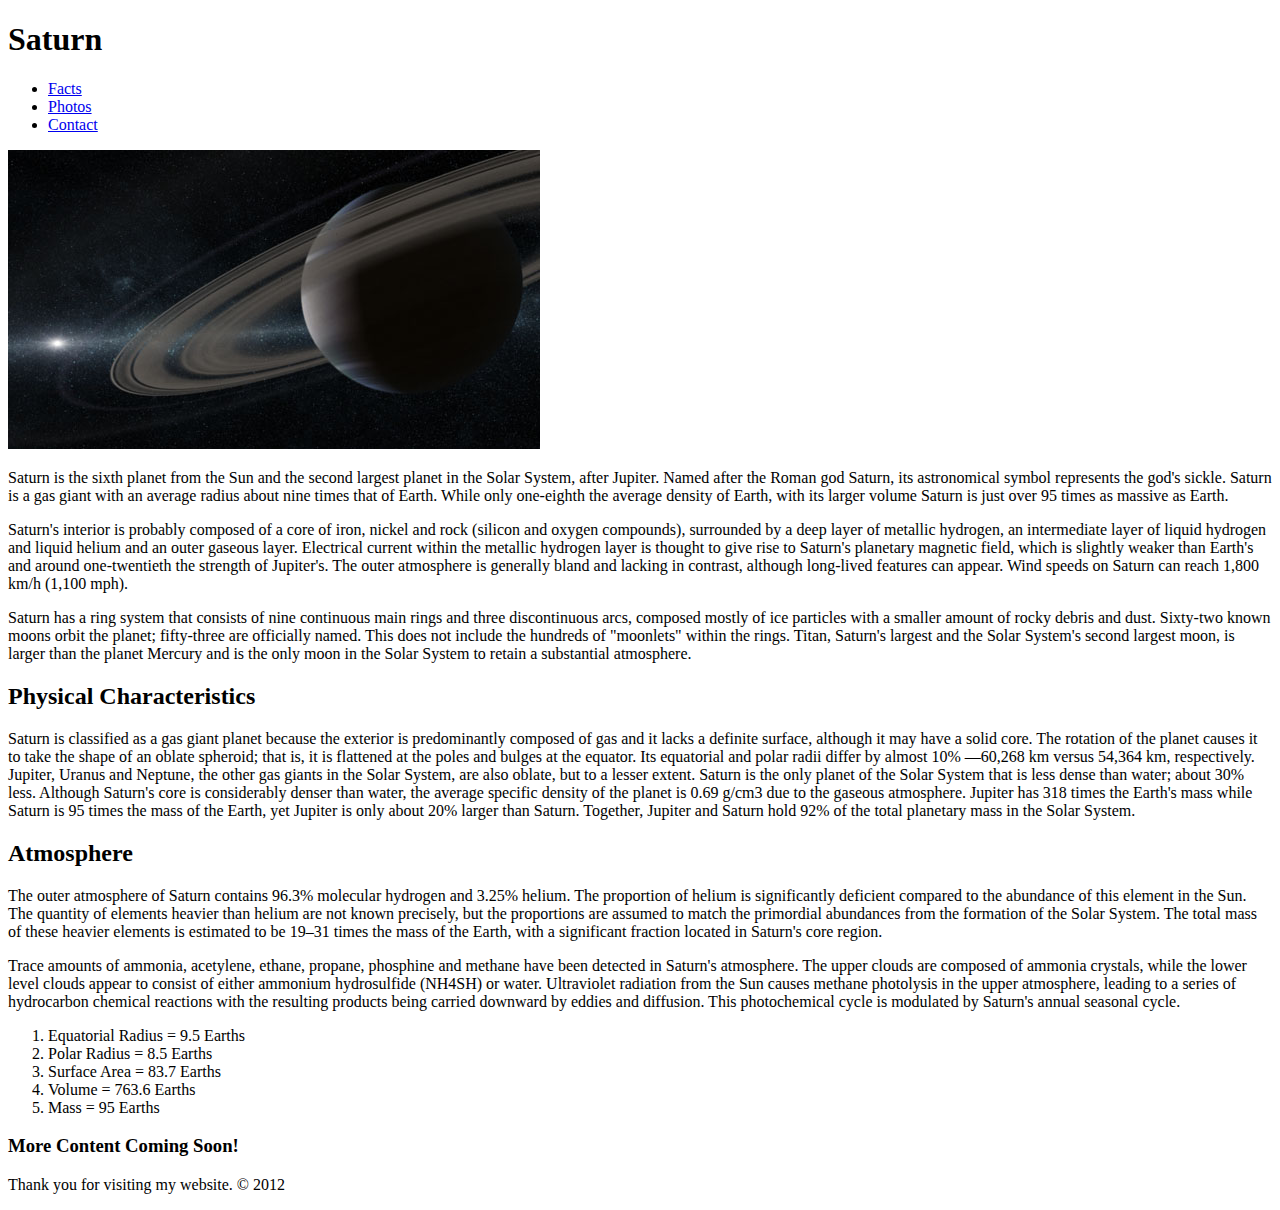
==== miller_samantha_lab2/index.html @ e14c058f "add lab 2" ====
<!DOCTYPE html>
<html>
	<head>
		<title>DWS Lab 2</title>
		<meta charset="utf-8"/>
	</head>
	<body>
		<h1>Saturn</h1>
		<ul>
			<li><a href="#">Facts</a></li>
			<li><a href="#">Photos</a></li>
			<li><a href="#">Contact</a></li>
		</ul>
		<div><img src="images/saturn.jpg" alt="Photo of Saturn" width="532" height="299"></div>
		<p>Saturn is the sixth planet from the Sun and the second largest planet in the Solar System, after Jupiter. Named after the Roman god Saturn, its astronomical symbol represents the god's sickle. Saturn is a gas giant with an average radius about nine times that of Earth. While only one-eighth the average density of Earth, with its larger volume Saturn is just over 95 times as massive as Earth. </p>
		<p>Saturn's interior is probably composed of a core of iron, nickel and rock (silicon and oxygen compounds), surrounded by a deep layer of metallic hydrogen, an intermediate layer of liquid hydrogen and liquid helium and an outer gaseous layer. Electrical current within the metallic hydrogen layer is thought to give rise to Saturn's planetary magnetic field, which is slightly weaker than Earth's and around one-twentieth the strength of Jupiter's. The outer atmosphere is generally bland and lacking in contrast, although long-lived features can appear. Wind speeds on Saturn can reach 1,800 km/h (1,100 mph).</p>
		<p>Saturn has a ring system that consists of nine continuous main rings and three discontinuous arcs, composed mostly of ice particles with a smaller amount of rocky debris and dust. Sixty-two known moons orbit the planet; fifty-three are officially named. This does not include the hundreds of "moonlets" within the rings. Titan, Saturn's largest and the Solar System's second largest moon, is larger than the planet Mercury and is the only moon in the Solar System to retain a substantial atmosphere. </p>
		<h2>Physical Characteristics</h2>
		<p>Saturn is classified as a gas giant planet because the exterior is predominantly composed of gas and it lacks a definite surface, although it may have a solid core. The rotation of the planet causes it to take the shape of an oblate spheroid; that is, it is flattened at the poles and bulges at the equator. Its equatorial and polar radii differ by almost 10% &mdash;60,268 km versus 54,364 km, respectively. Jupiter, Uranus and Neptune, the other gas giants in the Solar System, are also oblate, but to a lesser extent. Saturn is the only planet of the Solar System that is less dense than water; about 30% less. Although Saturn's core is considerably denser than water, the average specific density of the planet is 0.69 g/cm3 due to the gaseous atmosphere. Jupiter has 318 times the Earth's mass while Saturn is 95 times the mass of the Earth, yet Jupiter is only about 20% larger than Saturn. Together, Jupiter and Saturn hold 92% of the total planetary mass in the Solar System. </p>
		<h2>Atmosphere</h2>
		<p>The outer atmosphere of Saturn contains 96.3% molecular hydrogen and 3.25% helium. The proportion of helium is significantly deficient compared to the abundance of this element in the Sun. The quantity of elements heavier than helium are not known precisely, but the proportions are assumed to match the primordial abundances from the formation of the Solar System. The total mass of these heavier elements is estimated to be 19&ndash;31 times the mass of the Earth, with a significant fraction located in Saturn's core region.</p>
		<p>Trace amounts of ammonia, acetylene, ethane, propane, phosphine and methane have been detected in Saturn's atmosphere. The upper clouds are composed of ammonia crystals, while the lower level clouds appear to consist of either ammonium hydrosulfide (NH4SH) or water. Ultraviolet radiation from the Sun causes methane photolysis in the upper atmosphere, leading to a series of hydrocarbon chemical reactions with the resulting products being carried downward by eddies and diffusion. This photochemical cycle is modulated by Saturn's annual seasonal cycle.</p>
		<ol>
			<li>Equatorial Radius = 9.5 Earths</li>
			<li>Polar Radius = 8.5 Earths</li>
			<li>Surface Area = 83.7 Earths</li>
			<li>Volume = 763.6 Earths</li>
			<li>Mass = 95 Earths</li>
		</ol>
		<h3>More Content Coming Soon!</h3>
		<p>Thank you for visiting my website. &copy; 2012</p>
	</body>
</html>
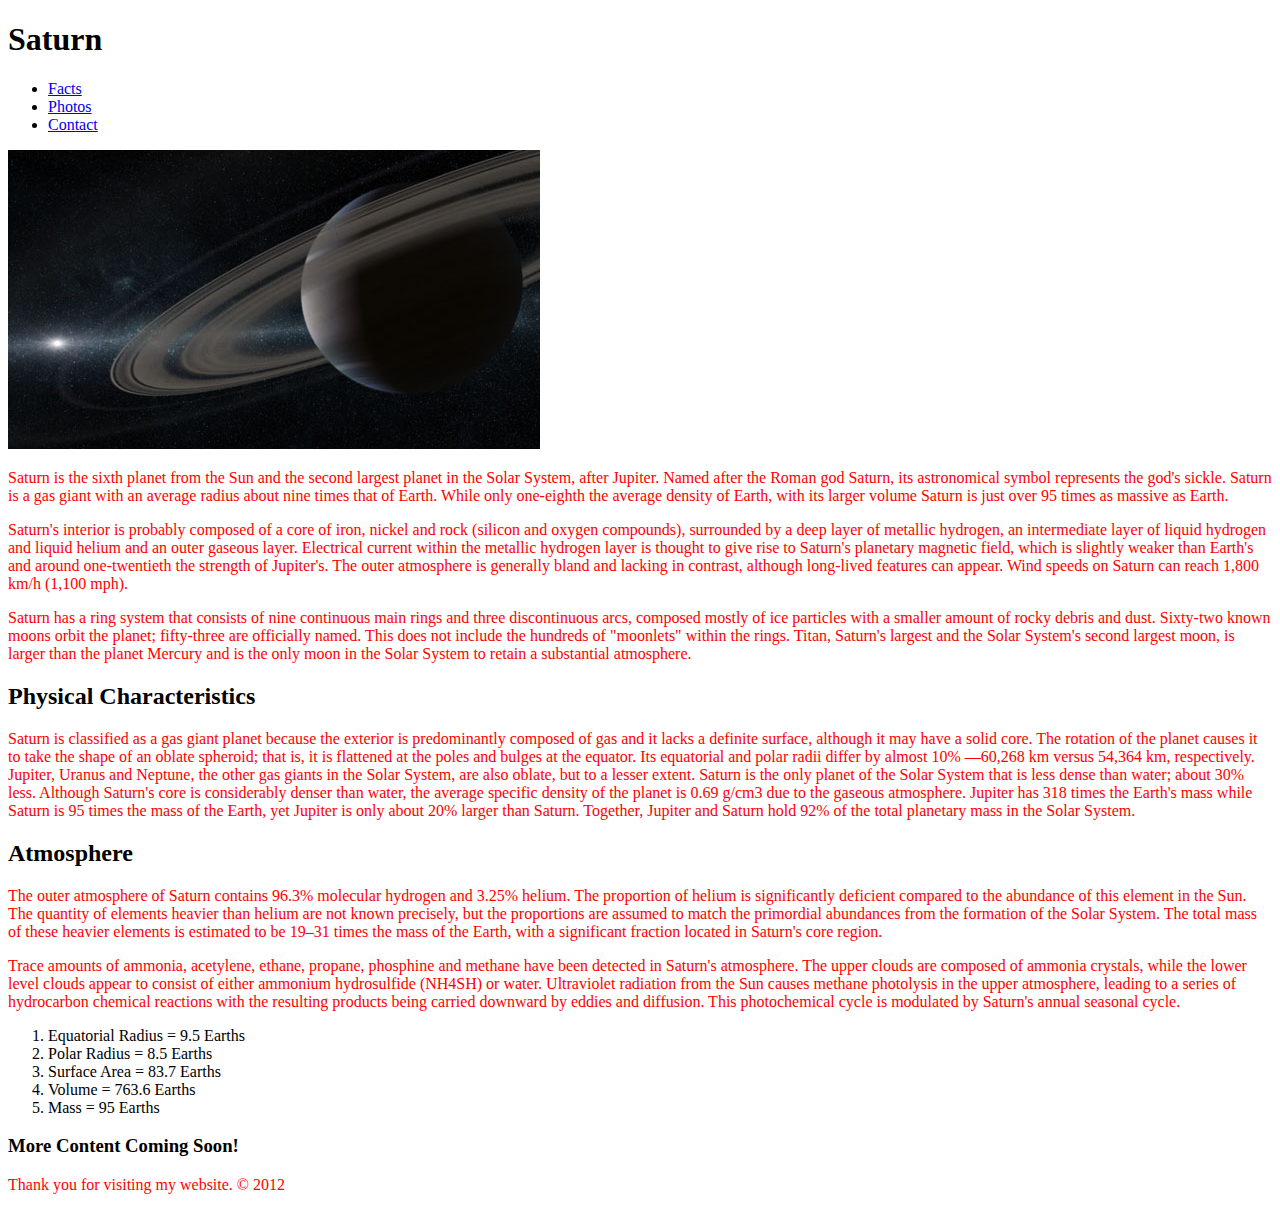
==== commit 0dff205e: "Something" ====
--- a/miller_samantha_lab2/index.html
+++ b/miller_samantha_lab2/index.html
@@ -2,6 +2,7 @@
 <html>
 	<head>
 		<title>DWS Lab 2</title>
+		<link rel="stylesheet" href="css/miller_samantha_index_css_lab2.css"/>
 		<meta charset="utf-8"/>
 	</head>
 	<body>
--- a/miller_samantha_lab2/css/miller_samantha_index_css_lab2.css
+++ b/miller_samantha_lab2/css/miller_samantha_index_css_lab2.css
@@ -0,0 +1,3 @@
+ p {
+ 	color: red;
+ }